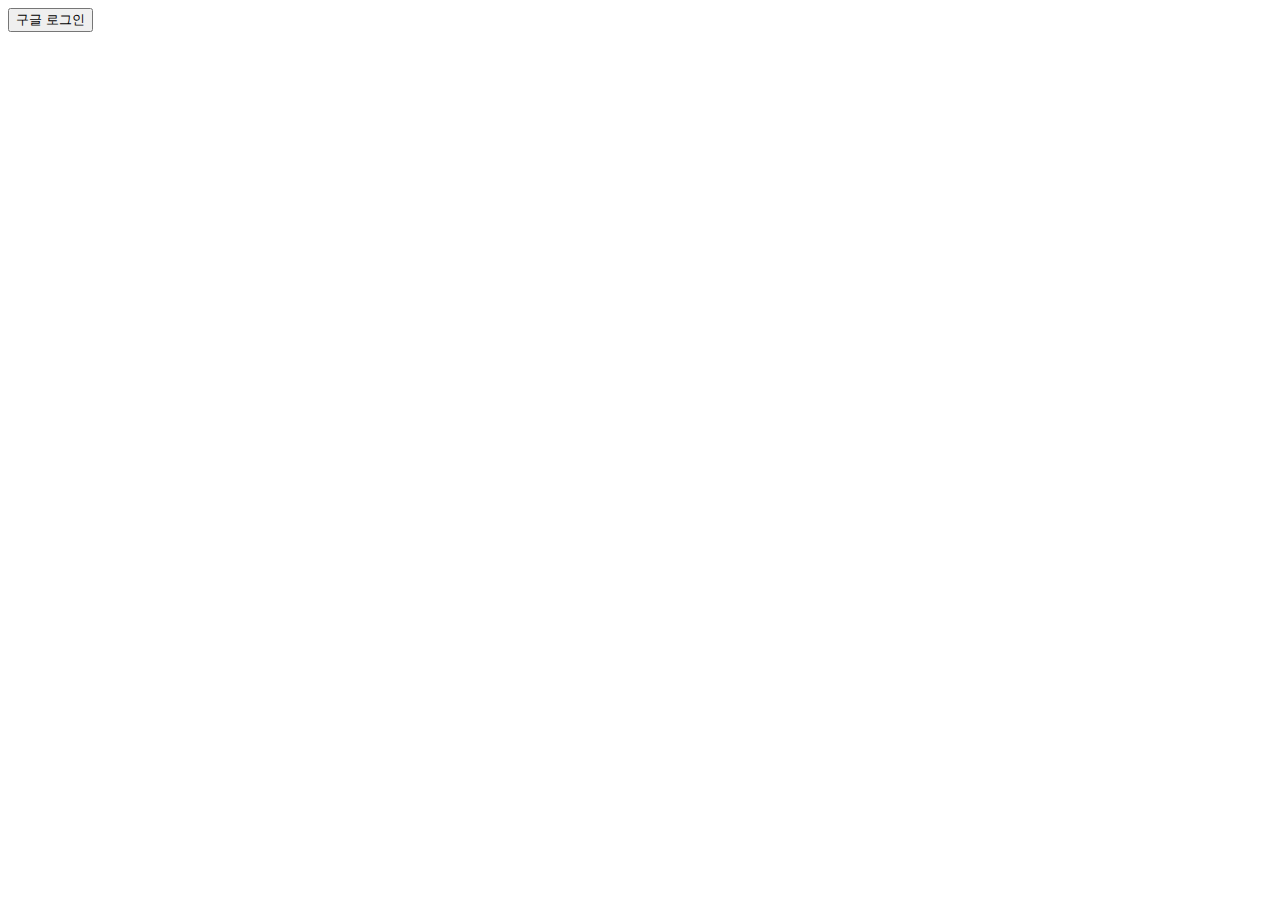
==== templates/login.html @ f4cb6bea "Initial commit" ====
<!DOCTYPE html>
<html lang="en">
    <head>
        <meta charset="UTF-8">
        <meta name="google-signin-client_id"
              content="380546081767-4g36veq7eenvnit3c5tbagihrbbh9ba3.apps.googleusercontent.com">
        <title>Title</title>


        <script src="https://apis.google.com/js/platform.js" async defer></script>
    </head>
    <body>

        <div class="g-signin2" data-onsuccess="onSignIn">
            <button>구글 로그인</button>
        </div>
        <script>
            function onSignIn(googleUser) {
                var profile = googleUser.getBasicProfile();
                console.log('ID: ' + profile.getId()); // Do not send to your backend! Use an ID token instead.
                console.log('Name: ' + profile.getName());
                console.log('Image URL: ' + profile.getImageUrl());
                console.log('Email: ' + profile.getEmail()); // This is null if the 'email' scope is not present.
            }
        </script>
    </body>
</html>
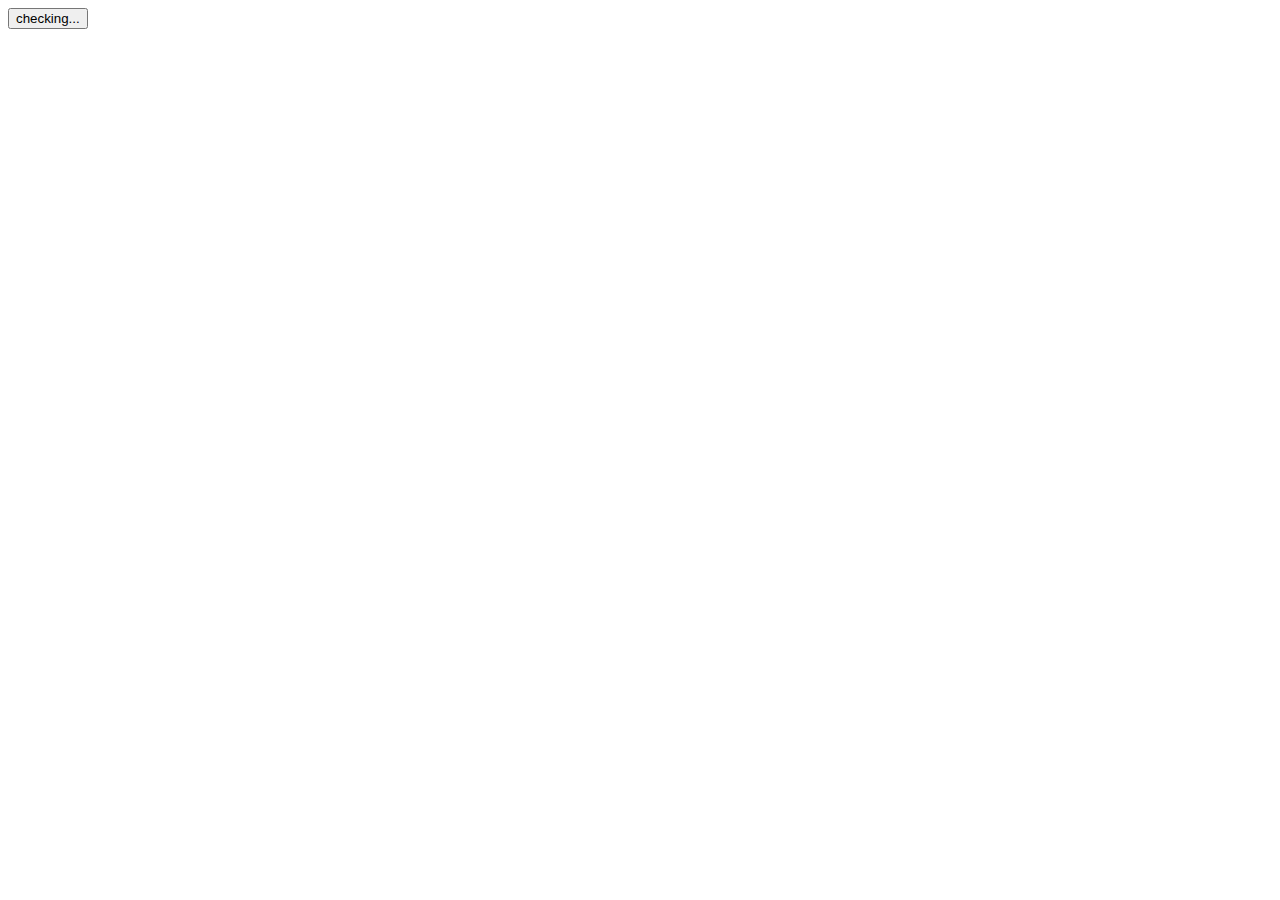
==== commit d77ccf1d: "구글 로그인 (프론트) 추가" ====
--- a/templates/login.html
+++ b/templates/login.html
@@ -2,26 +2,77 @@
 <html lang="en">
     <head>
         <meta charset="UTF-8">
-        <meta name="google-signin-client_id"
-              content="380546081767-4g36veq7eenvnit3c5tbagihrbbh9ba3.apps.googleusercontent.com">
-        <title>Title</title>
 
+        <!--        &lt;!&ndash;Google SignIn&ndash;&gt;-->
+        <!--        <meta name="google-signin-client_id"-->
+        <!--              content="818472002702-opbmg8r9mbkg971qtopkpncckb3p97e9.apps.googleusercontent.com">-->
 
-        <script src="https://apis.google.com/js/platform.js" async defer></script>
+        <title>로그인 | ShowMeTheMoney</title>
+
+        <script>
+            function checkLoginStatus() {
+                var loginBtn = document.querySelector('#loginBtn');
+                var nameTxt = document.querySelector('#name');
+                if (gauth.isSignedIn.get()) {
+                    console.log('logined');
+                    loginBtn.value = 'Logout';
+                    var profile = gauth.currentUser.get().getBasicProfile();
+                    console.log(profile.getName());
+                    nameTxt.innerHTML = 'Welcome <strong>' + profile.getName()+'</strong>';
+                } else {
+                    console.log('logouted');
+                    loginBtn.value = 'Login';
+                    nameTxt.innerHTML = '';
+                }
+            }
+
+            function init() {
+                console.log('init');
+                gapi.load('auth2', function () {
+                    console.log('auth2');
+                    window.gauth = gapi.auth2.init({
+                        client_id: '818472002702-opbmg8r9mbkg971qtopkpncckb3p97e9.apps.googleusercontent.com'
+                    })
+                    gauth.then(function () {
+                        console.log('googleAuth success');
+                        checkLoginStatus();
+                    }, function () {
+                        console.log('googleAuth fail');
+                    });
+                })
+            }
+
+        </script>
+
     </head>
     <body>
 
-        <div class="g-signin2" data-onsuccess="onSignIn">
-            <button>구글 로그인</button>
-        </div>
-        <script>
-            function onSignIn(googleUser) {
-                var profile = googleUser.getBasicProfile();
-                console.log('ID: ' + profile.getId()); // Do not send to your backend! Use an ID token instead.
-                console.log('Name: ' + profile.getName());
-                console.log('Image URL: ' + profile.getImageUrl());
-                console.log('Email: ' + profile.getEmail()); // This is null if the 'email' scope is not present.
-            }
-        </script>
+        <!--        <div class="g-signin2" data-onsuccess="onSignIn"></div>-->
+
+        <span id="name"></span>
+        <input type="button" id="loginBtn" value="checking..." onclick="
+            if(this.value === 'Login'){
+                 gauth.signIn().then(function(){
+                  console.log('gauth.signIn()');
+                  checkLoginStatus();
+                 });
+            } else {
+                 gauth.signOut().then(function(){
+                 console.log('gauth.signOut()');
+                  checkLoginStatus();
+                   });
+                  }
+        ">
+
+                <script src="https://apis.google.com/js/platform.js?onload=init"
+                async
+                defer></script>
+
     </body>
+
+
+        <!--        .then이라고 하고 다시 함수를 호출하면 이 작업이 끝나면 다음 부를 함수 -->
+
+
+
 </html>